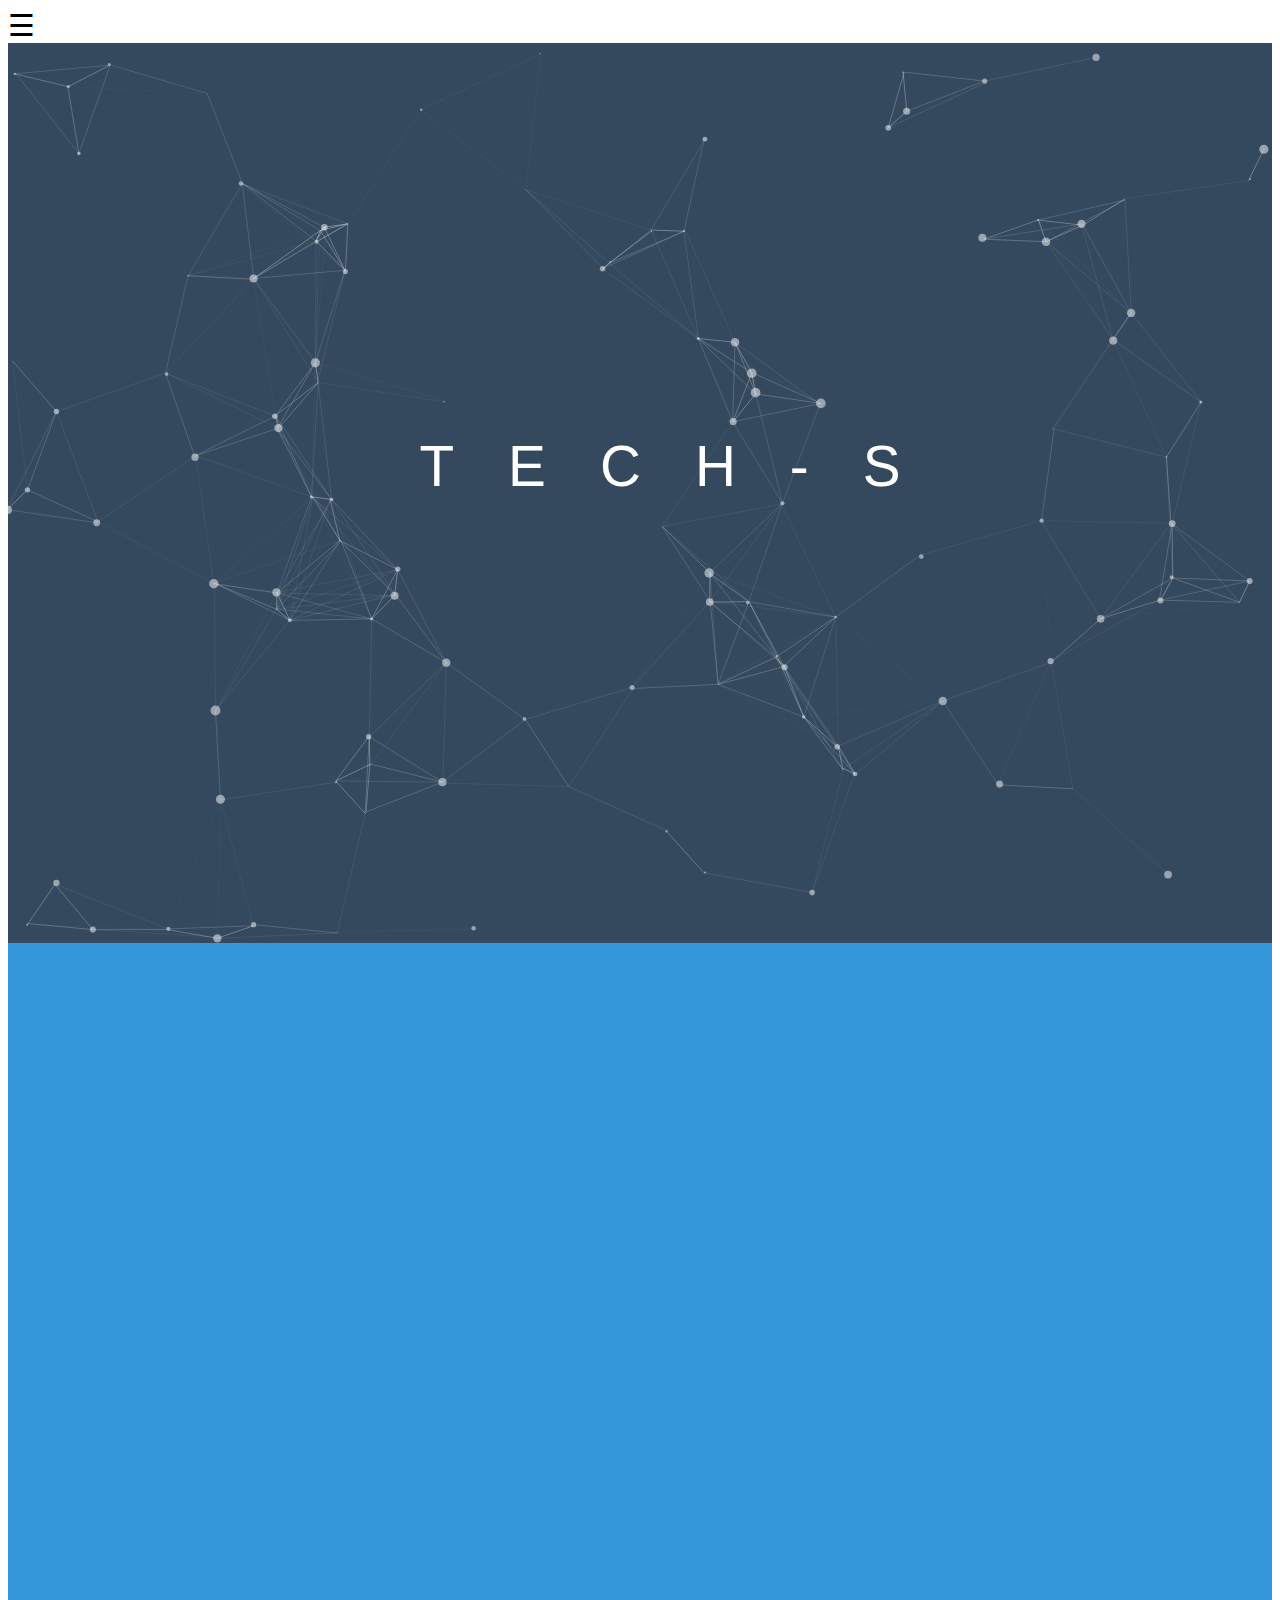
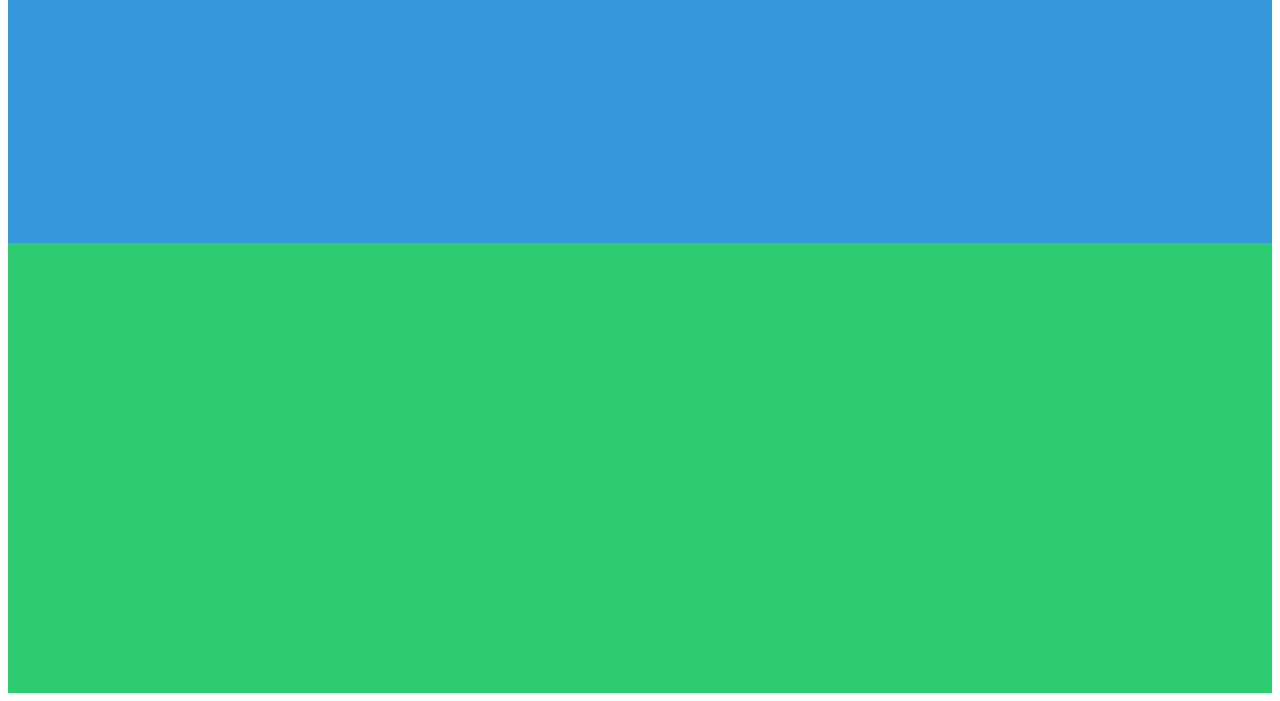
==== index.html @ a4635173 "Update index.html" ====
<!doctype html>
<html lang="en">
<head>
<meta charset="utf-8">
<meta name="viewport" content="width=device-width, initial scale=1">
<title>TECH-S/TECHNOFESAS</TITLE>
<link rel="icon" type="image/jpg" href="ts5.jpg"/>
 

<style type="text/css">


# {
margin:0;
padding:0;
}
 #particles-js{
background-color:#34495e;
height:100vh;
width:100%;
background size:cover;
}
.fly-in-text{
list-style:none;
position:absolute;
left:50%;
top:50%;
transform:translateX(-50%) translateY(-50%);
}
.fly-in-text li {
display:inline-block;
margin-right:50px;
font-family:Open Sans, Arial;
font-weight: 300; 
font-size: 1.5cm;
color: white;
opacity:1;
transition: all 2.5s ease;
}
.fly-in-text li:last-child  {
margin-right:0; 
}
.fly-in-text.hidden li{
   opacity:0; 
}
.fly-in-text.hidden li:nth-child(1) { transform: translateX(-200px) translateY(-200px);}
.fly-in-text.hidden li:nth-child(2) { transform: translateX(20px) translateY(100px);}
.fly-in-text.hidden li:nth-child(3) { transform: translateX(-150px) translateY(-80px);}
.fly-in-text.hidden li:nth-child(4) { transform: translateX(10px) translateY(-200px);}
.fly-in-text.hidden li:nth-child(5) { transform: translateX(-300px) translateY(200px);}
.fly-in-text.hidden li:nth-child(6) { transform: translateX(20px) translateY(-20px);}
.fly-in-text.hidden li:nth-child(7) { transform: translateX(30px) translateY(200px);}
.fly-in-text.hidden li:nth-child(8)	{ transform: translateX(30px) translateY(200);}

#box2{
height:100vh;
width:100%;
background-color:#3498db ;
background-size:cover;
}
#box3{
height:50vh;
width:100%;
background-color:#2ecc71 ;
background-size:cover;
 }
#myNav {
    margin: 0;
    font-family: 'Lato', sans-serif;
background-color:black;
	
}

.overlay {
    height: 0%;
    width: 100%;
    position: fixed;
    z-index: 1;
    top: 0;
    left: 0;
    background-color: rgb(0,0,0);
    background-color: rgba(0,0,0, 0.9);
    overflow-y: hidden;
    transition: 0.5s;
}

.overlay-content {
    position: relative;
    top: 25%;
    width: 100%;
    text-align: center;
    margin-top: 30px;
}

.overlay a {
    padding: 8px;
    text-decoration: none;
    font-size: 36px;
    color: #818181;
    display: block;
    transition: 0.3s;
}

.overlay a:hover, .overlay a:focus {
    color: #f1f1f1;
}

.overlay .closebtn {
    position: absolute;
    top: 20px;
    right: 45px;
    font-size: 60px;
}

@media screen and (max-height: 450px) {
  .overlay {overflow-y: auto;}
  .overlay a {font-size: 20px}
  .overlay .closebtn {
    font-size: 40px;
    top: 15px;
    right: 35px;
  }
}
</style>
</head>

<body>

<ul class="fly-in-text hidden">
<li>T</LI>
<li>E</li>
<li>C</li>
<li>H</LI>
<li>-</li>
<li>S</li>

</ul>
<script src="https://ajax.googleapis.com/ajax/libs/jquery/2.1.3/jquery.min.js"></script>
<script type="text/javascript">
$(function() {
setTimeout(function() {
$('.fly-in-text').removeClass('hidden');
},500);
})();
(function() { // DON'T EDIT BELOW THIS LINE
var d = document, s = d.createElement('script');
s.src = 'https://aditya-2003.disqus.com/embed.js';
s.setAttribute('data-timestamp', +new Date());
(d.head || d.body).appendChild(s);
})();
	</script>
<div id="myNav" class="overlay">
  <a href="javascript:void(0)" class="closebtn" onclick="closeNav()">&times;</a>
  <div class="overlay-content">
	  
    <a href="#">PORTFOLIO</a>
    <a href="https://creativecommons.org/licenses/by/2.0/">LICENSE</a>
    <a href="#">COMPANY</a>
  </div>
</div>

<span style="font-size:30px;cursor:pointer" onclick="openNav()">&#9776; </span>

<script>
function openNav() {
    document.getElementById("myNav").style.height = "100%";
}

function closeNav() {
    document.getElementById("myNav").style.height = "0%";
}
</script>
<div id="particles-js"></div>

<script type="text/javascript" src="particles.js"></script>
<script type="text/javascript" src="app.js"></script>
	
<div id="box2">
</div>
<div id="box3">
</div>
<div id="disqus_thread"></div>
<script type="text/javascript">

/**
*  RECOMMENDED CONFIGURATION VARIABLES: EDIT AND UNCOMMENT THE SECTION BELOW TO INSERT DYNAMIC VALUES FROM YOUR PLATFORM OR CMS.
*  LEARN WHY DEFINING THESE VARIABLES IS IMPORTANT: https://disqus.com/admin/universalcode/#configuration-variables*/
/*
var disqus_config = function () {
this.page.url = PAGE_URL;  // Replace PAGE_URL with your page's canonical URL variable
this.page.identifier = PAGE_IDENTIFIER; // Replace PAGE_IDENTIFIER with your page's unique identifier variable
};
*/
(function() { // DON'T EDIT BELOW THIS LINE
var d = document, s = d.createElement('script');
s.src = 'https://aditya-2003.disqus.com/embed.js';
s.setAttribute('data-timestamp', +new Date());
(d.head || d.body).appendChild(s);
})();
</script>
<noscript>Please enable JavaScript to view the <a href="https://disqus.com/?ref_noscript">comments powered by Disqus.</a></noscript>
 
                       
</body>
</html>
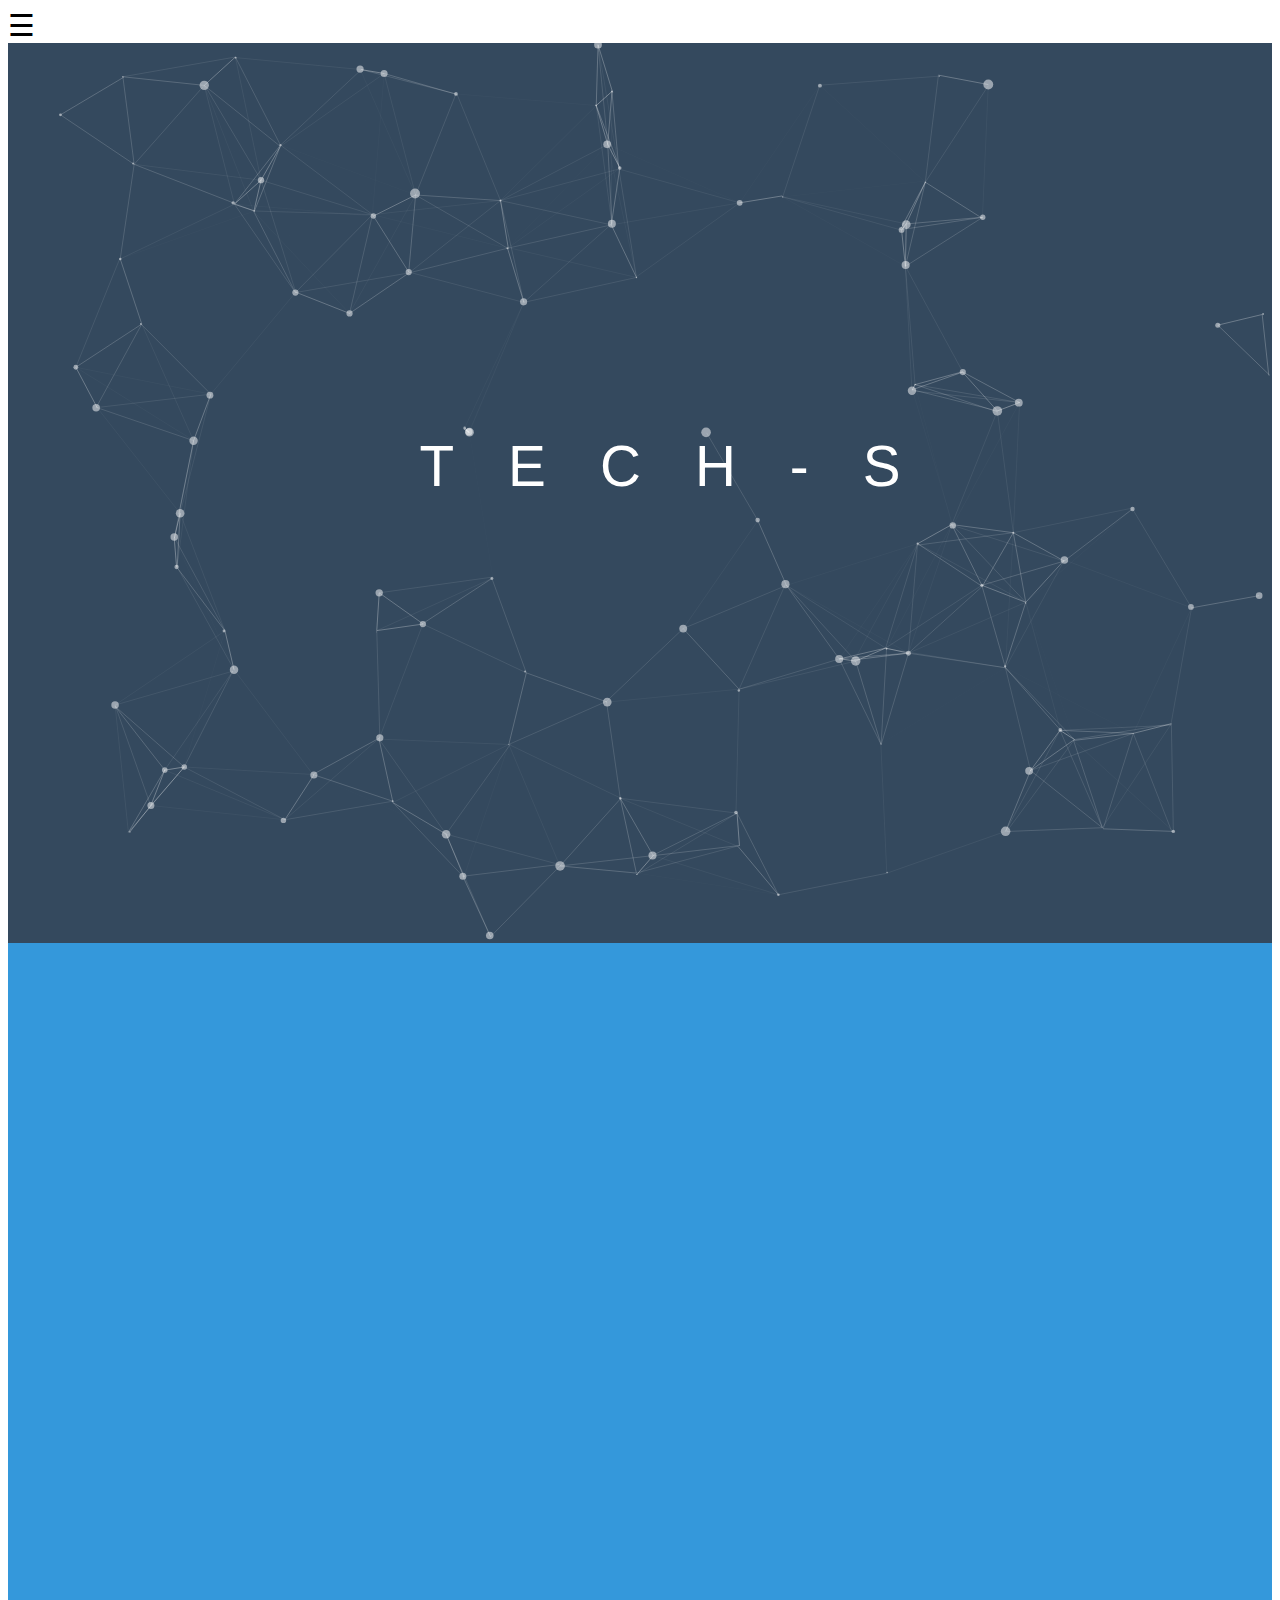
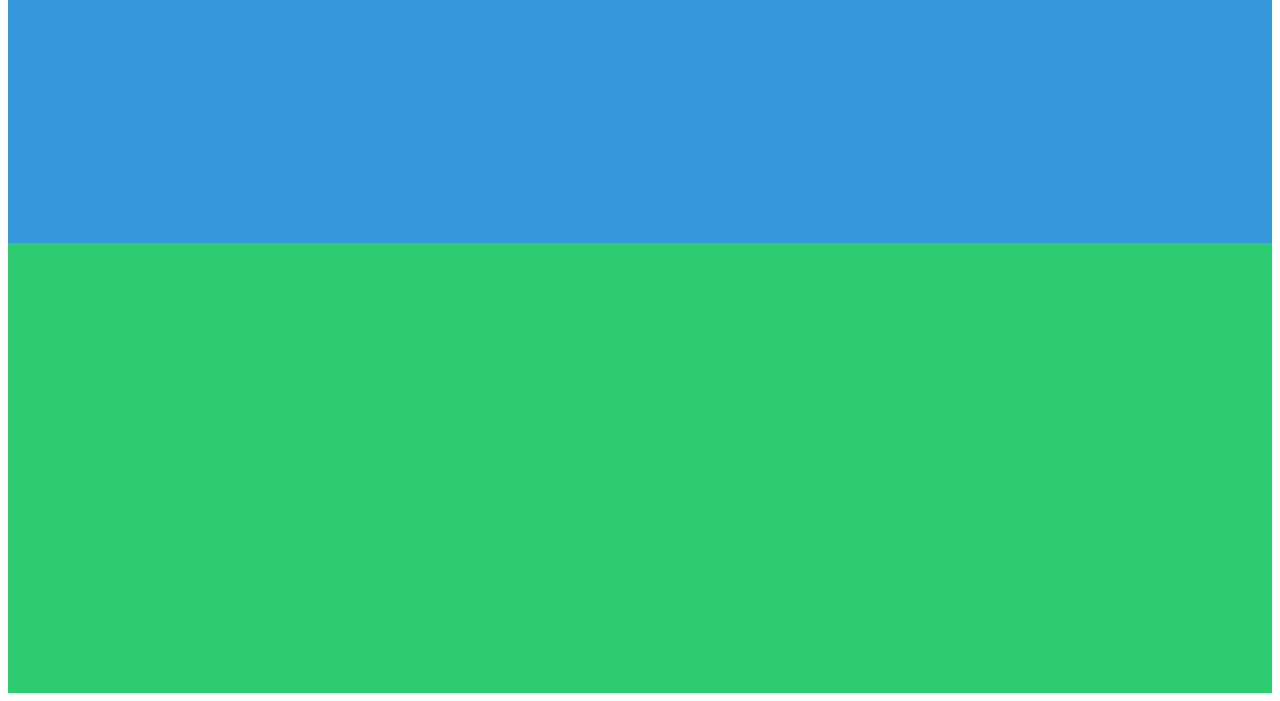
==== commit 87ab8a05: "Update index.html" ====
--- a/index.html
+++ b/index.html
@@ -67,7 +67,7 @@
 #myNav {
     margin: 0;
     font-family: 'Lato', sans-serif;
-background-color:black;
+background-color:34495E;
 	
 }
 
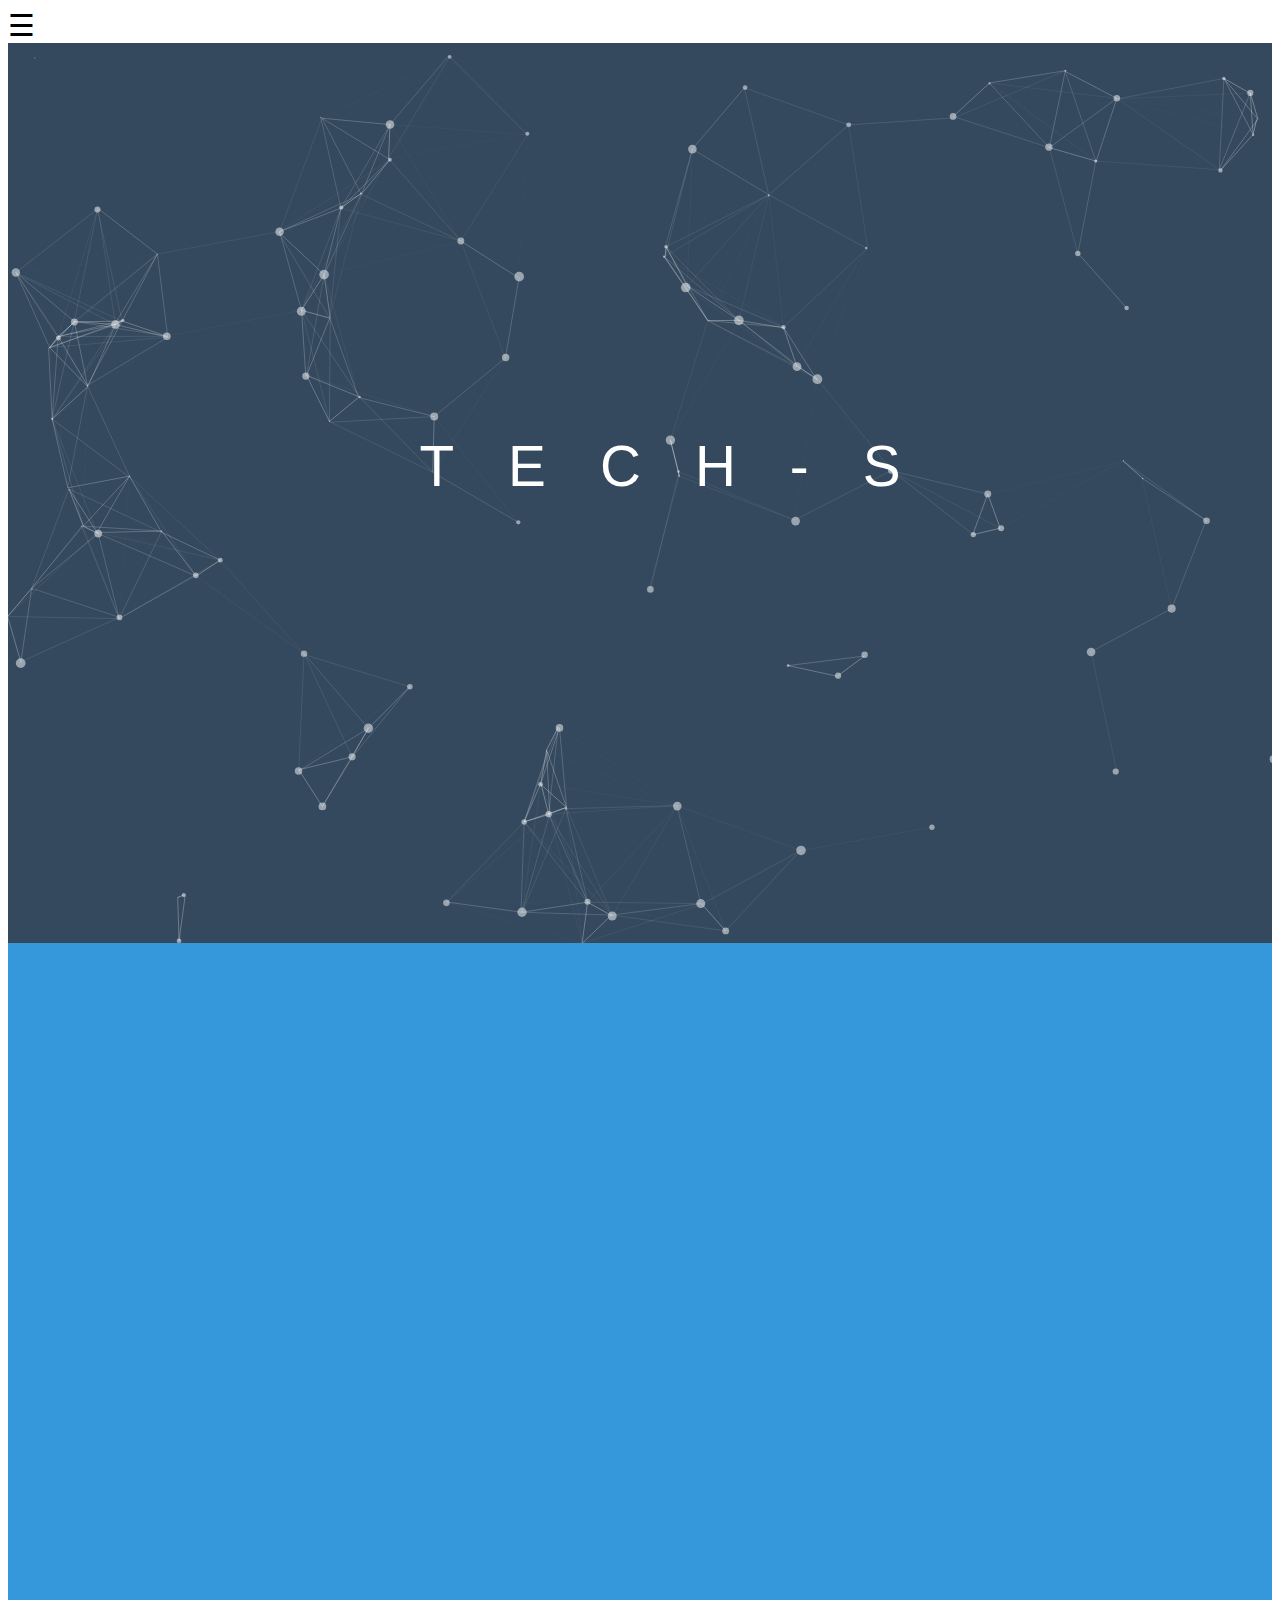
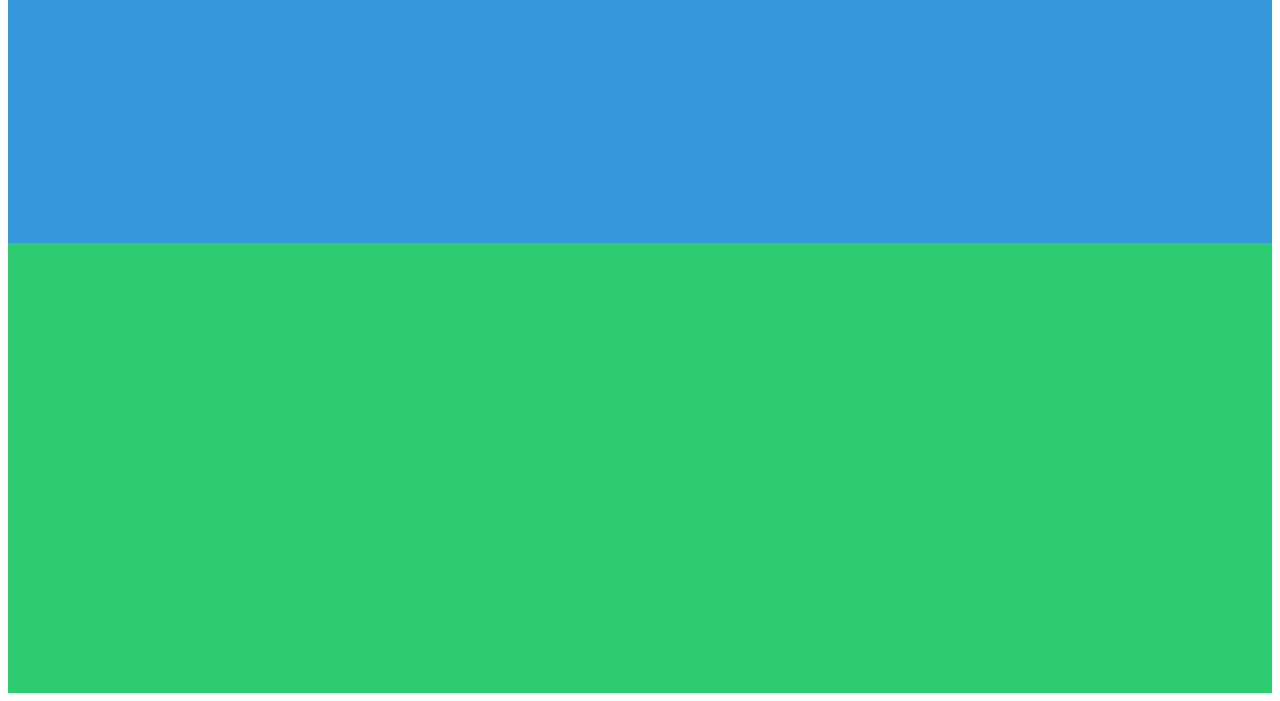
==== commit 00817df9: "Update index.html" ====
--- a/index.html
+++ b/index.html
@@ -67,7 +67,7 @@
 #myNav {
     margin: 0;
     font-family: 'Lato', sans-serif;
-background-color:34495E;
+background-color:34495e;
 	
 }
 
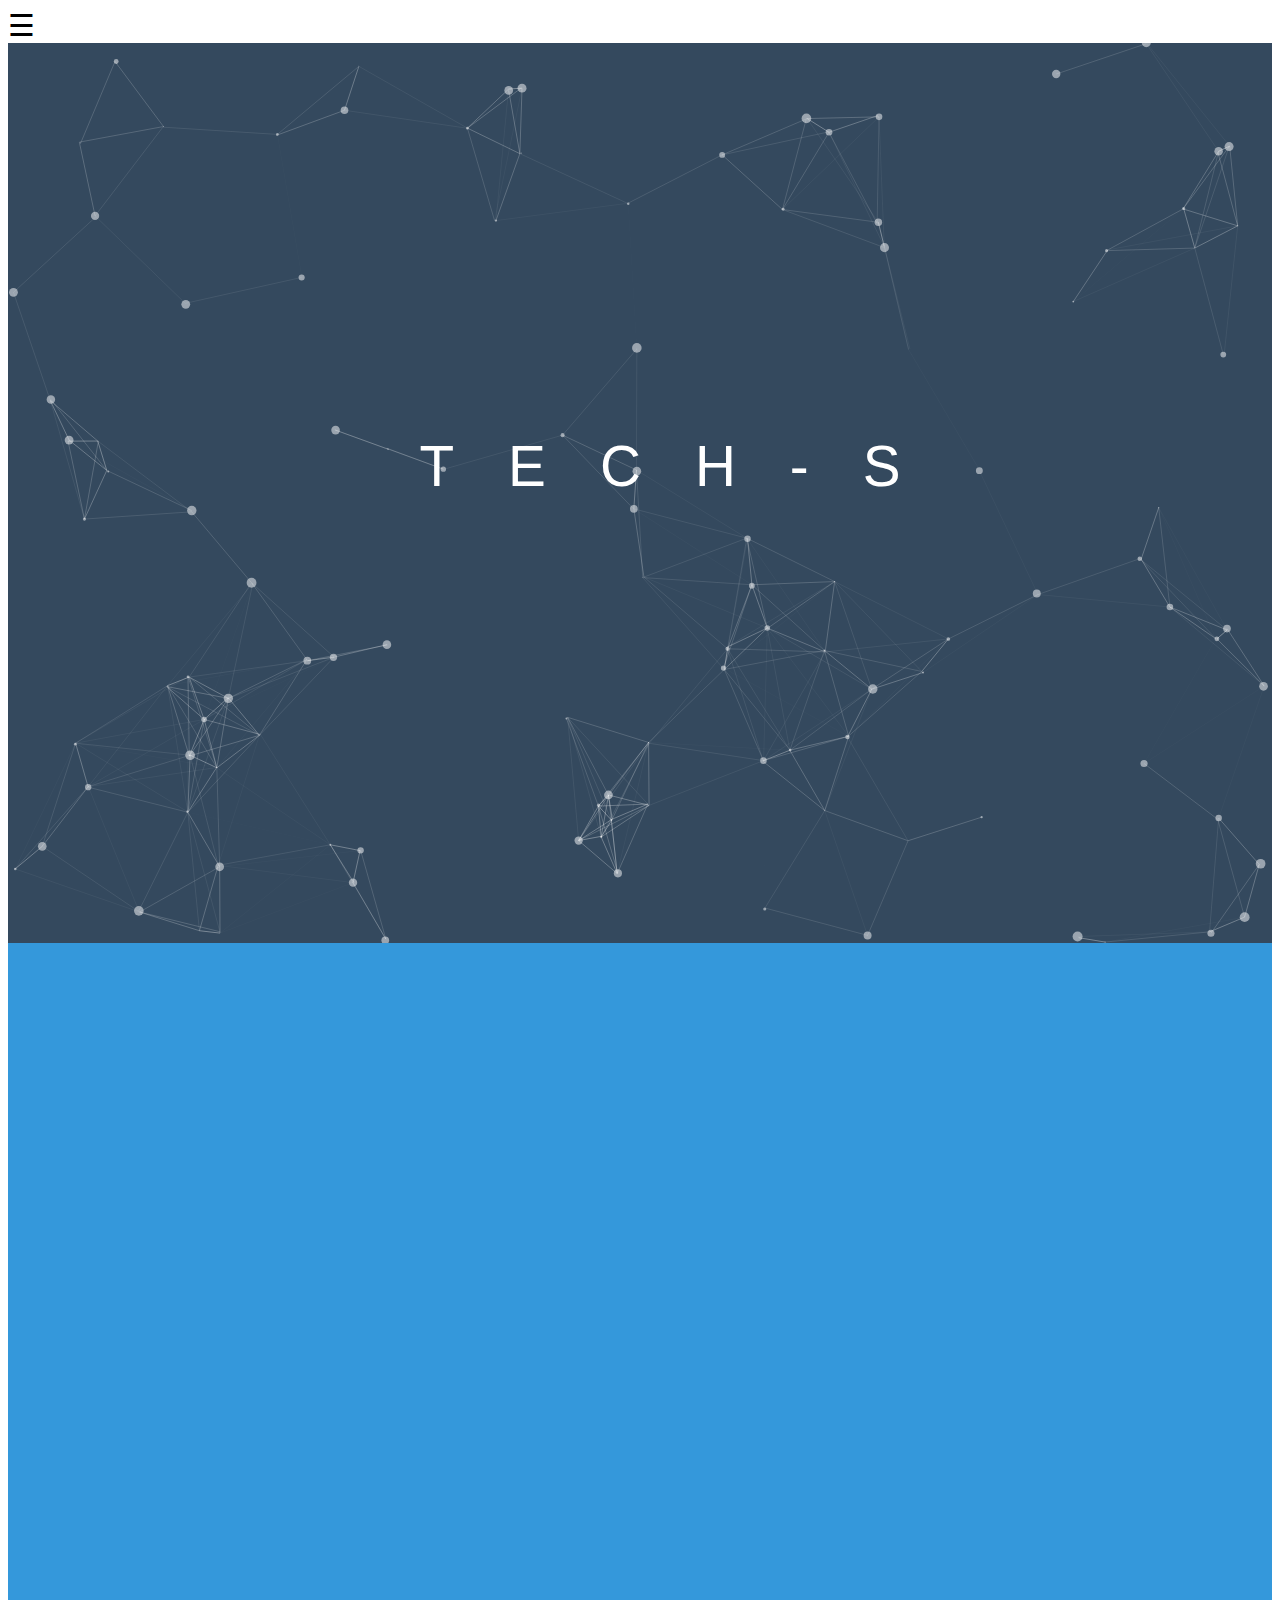
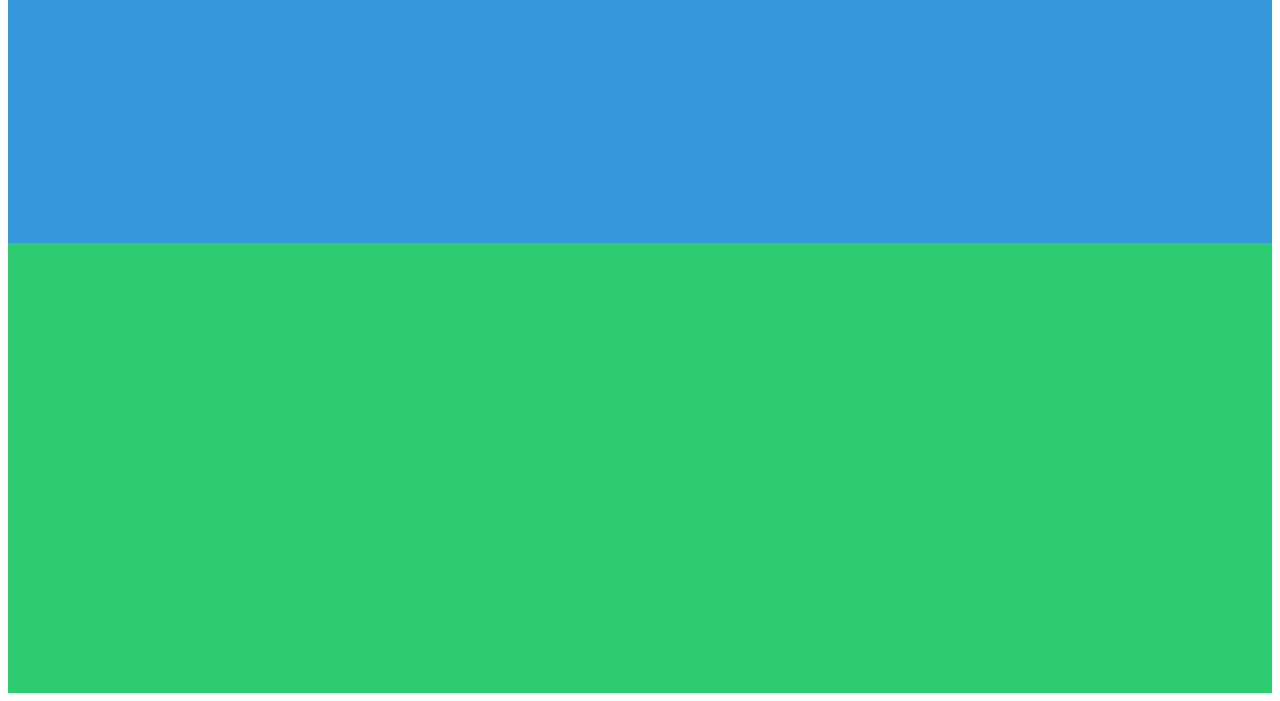
==== commit 5449b6cc: "Update index.html" ====
--- a/index.html
+++ b/index.html
@@ -155,7 +155,7 @@
 	  
     <a href="#">PORTFOLIO</a>
     <a href="https://creativecommons.org/licenses/by/2.0/">LICENSE</a>
-    <a href="#">COMPANY</a>
+    <a href="#">ABOUT</a>
   </div>
 </div>
 
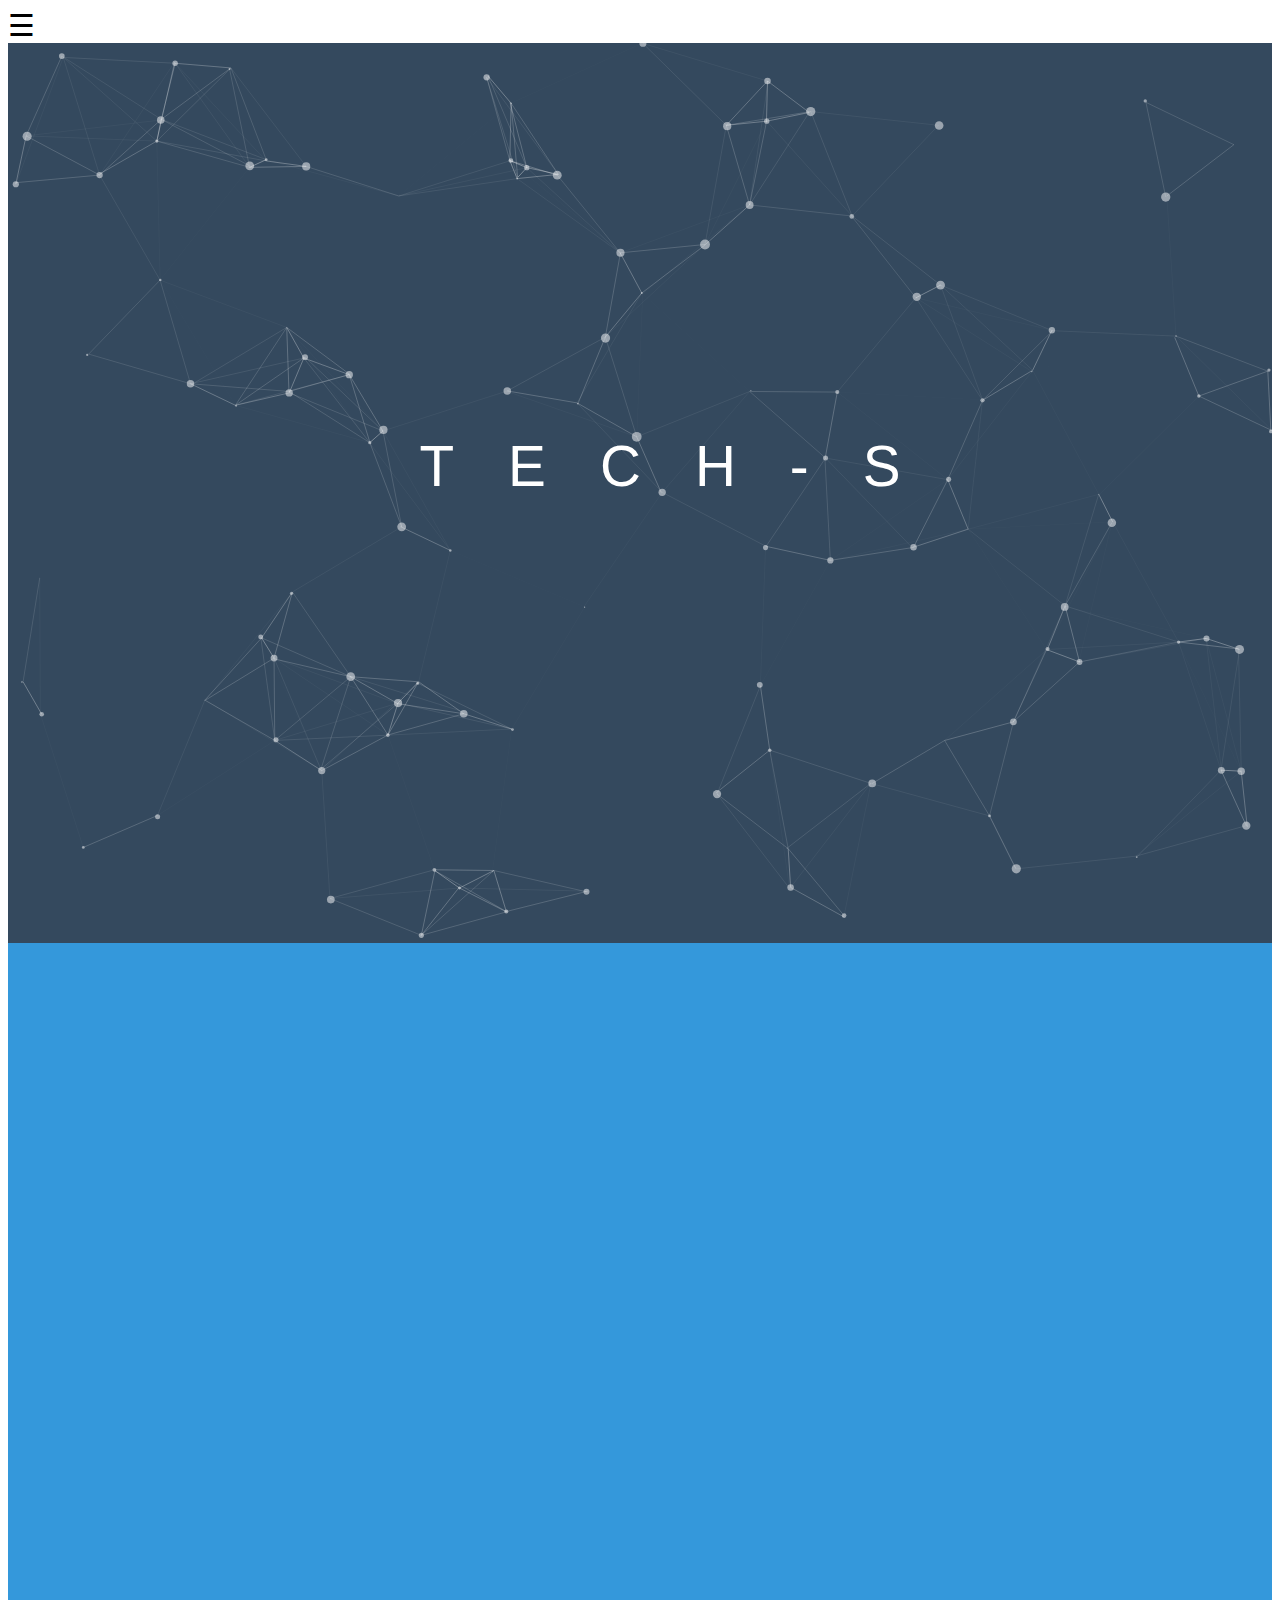
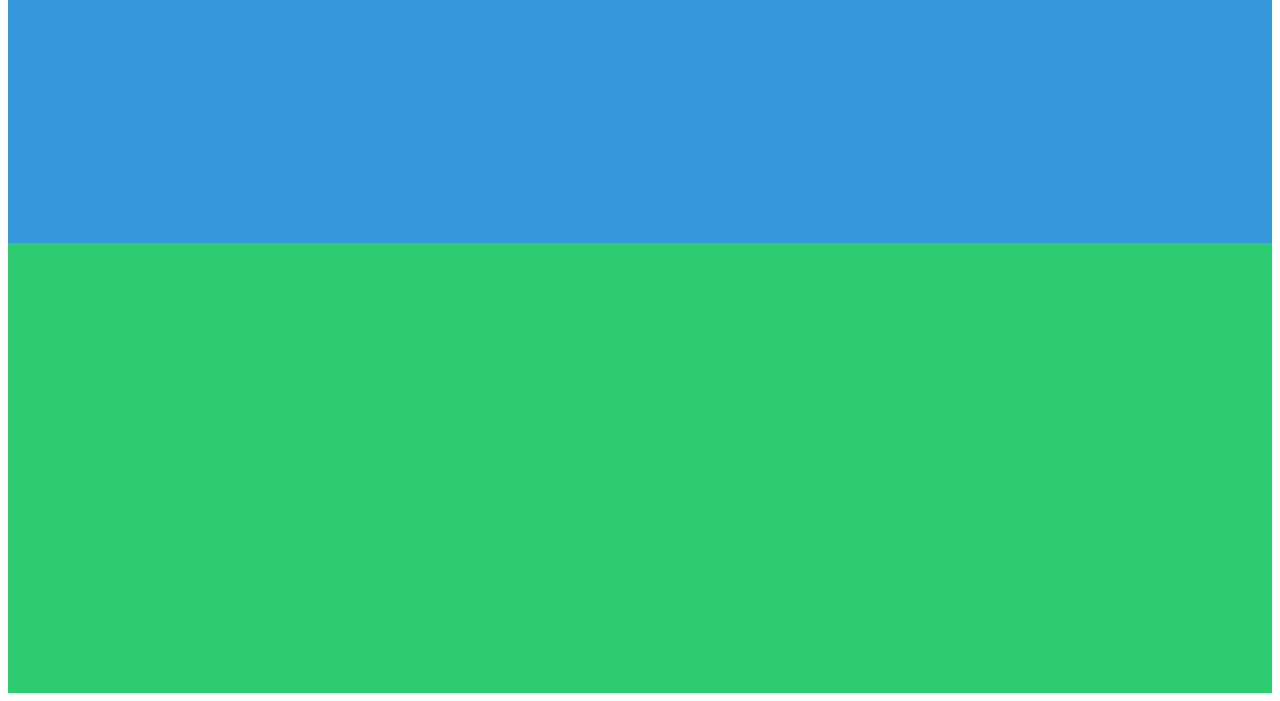
==== commit b0c04689: "Update index.html" ====
--- a/index.html
+++ b/index.html
@@ -68,7 +68,7 @@
     margin: 0;
     font-family: 'Lato', sans-serif;
 background-color:34495e;
-	
+	align:right;
 }
 
 .overlay {
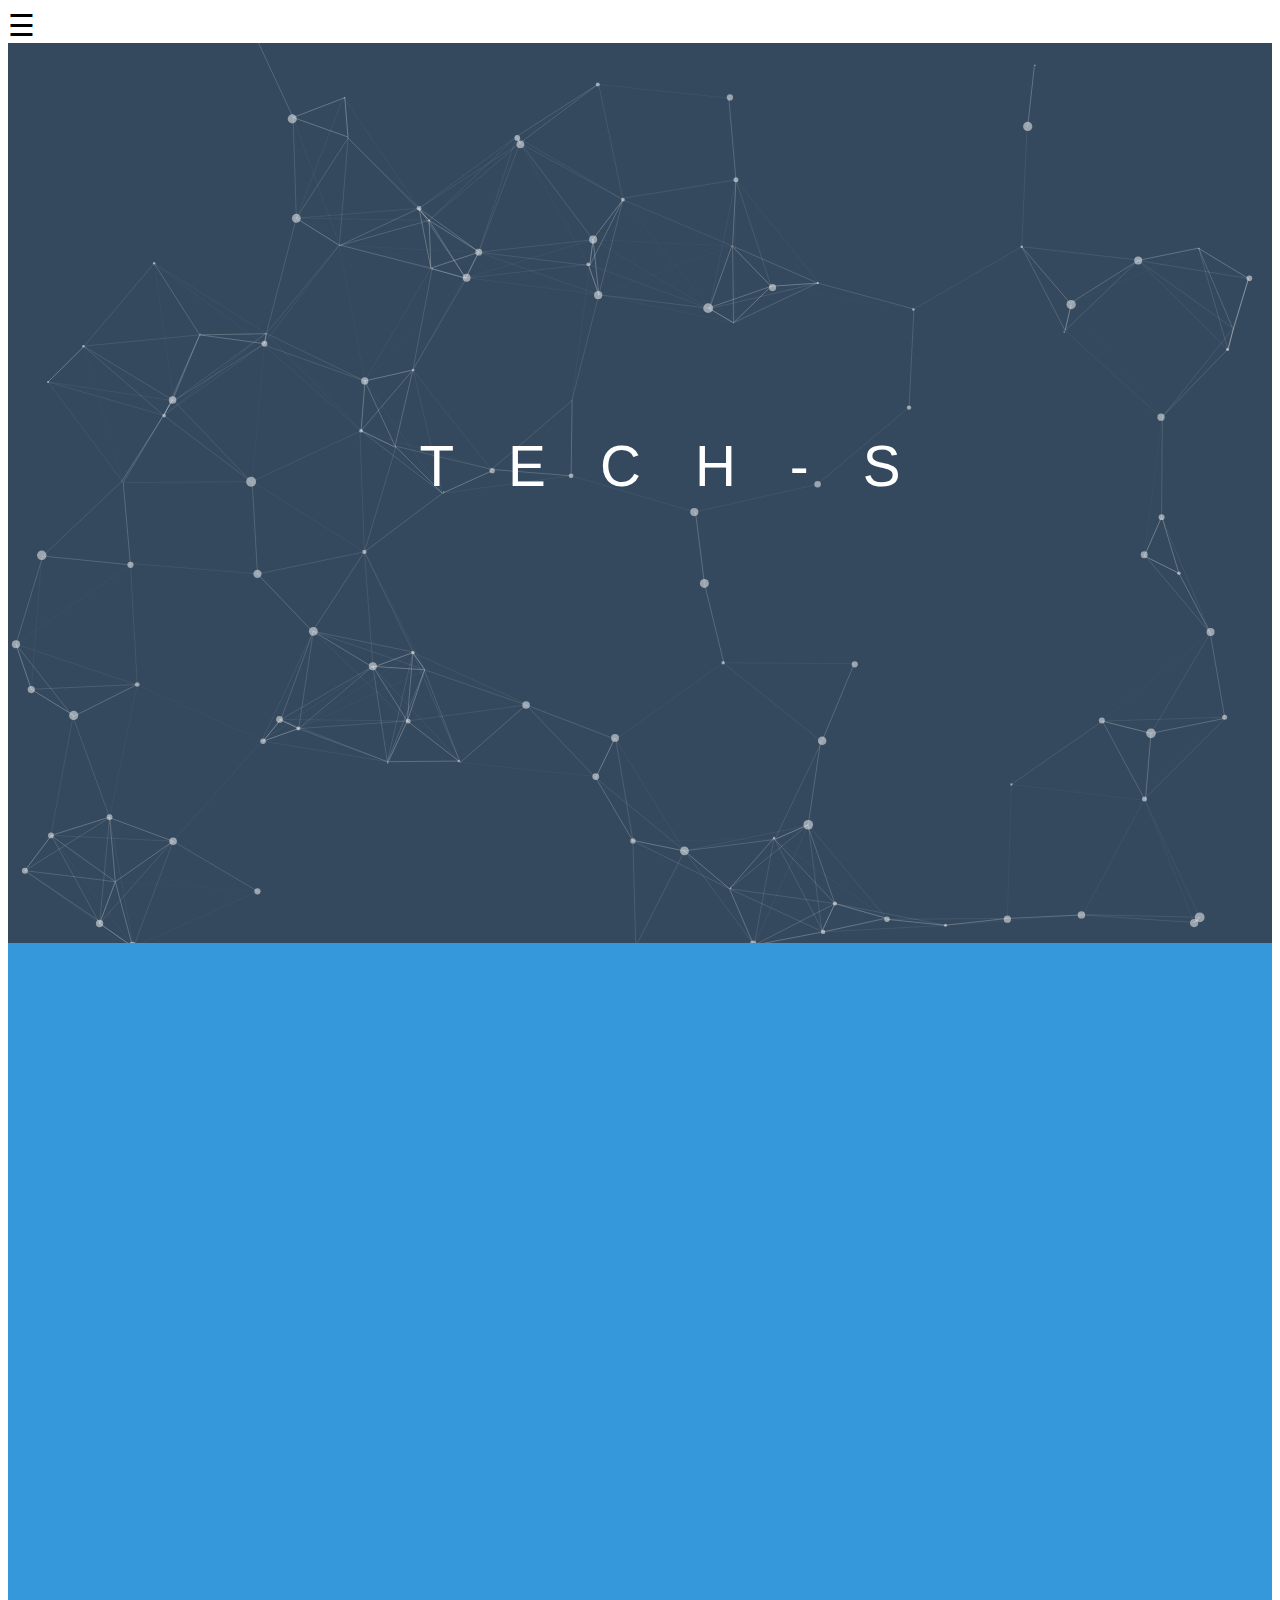
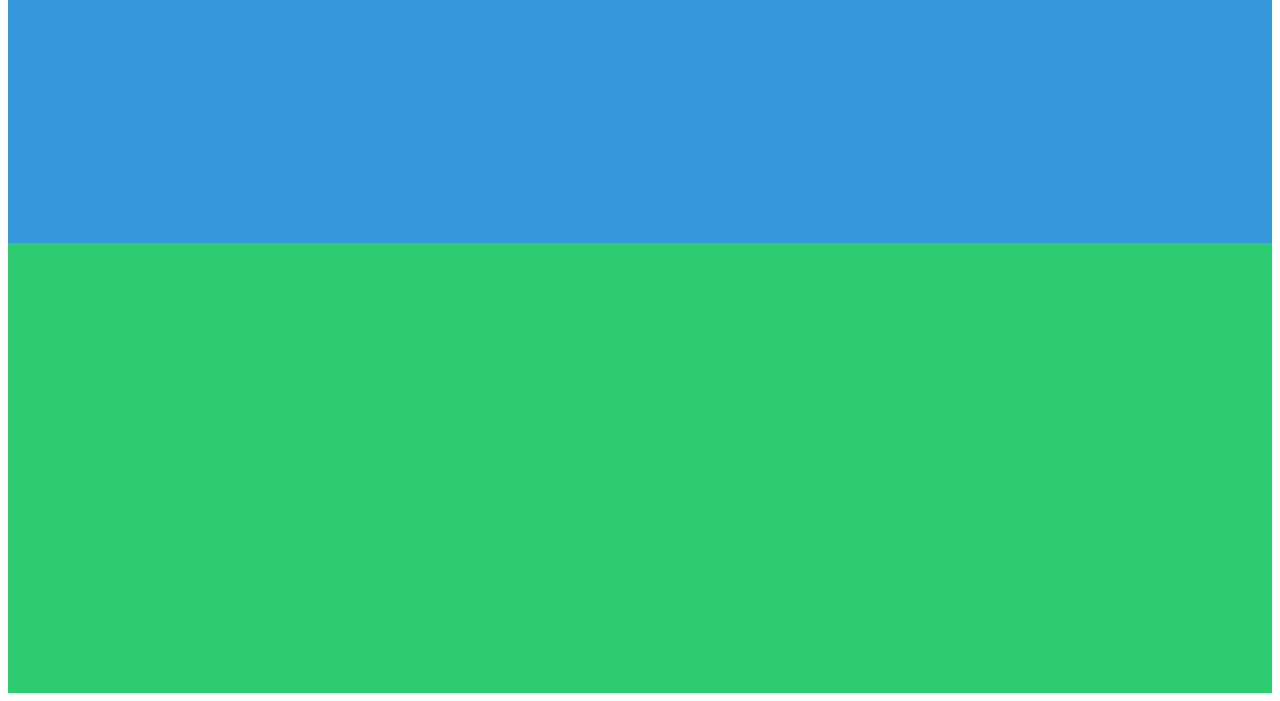
==== commit c02cbc82: "Update index.html" ====
--- a/index.html
+++ b/index.html
@@ -68,7 +68,6 @@
     margin: 0;
     font-family: 'Lato', sans-serif;
 background-color:34495e;
-	align:right;
 }
 
 .overlay {
@@ -77,7 +76,7 @@
     position: fixed;
     z-index: 1;
     top: 0;
-    left: 0;
+    left:100;
     background-color: rgb(0,0,0);
     background-color: rgba(0,0,0, 0.9);
     overflow-y: hidden;
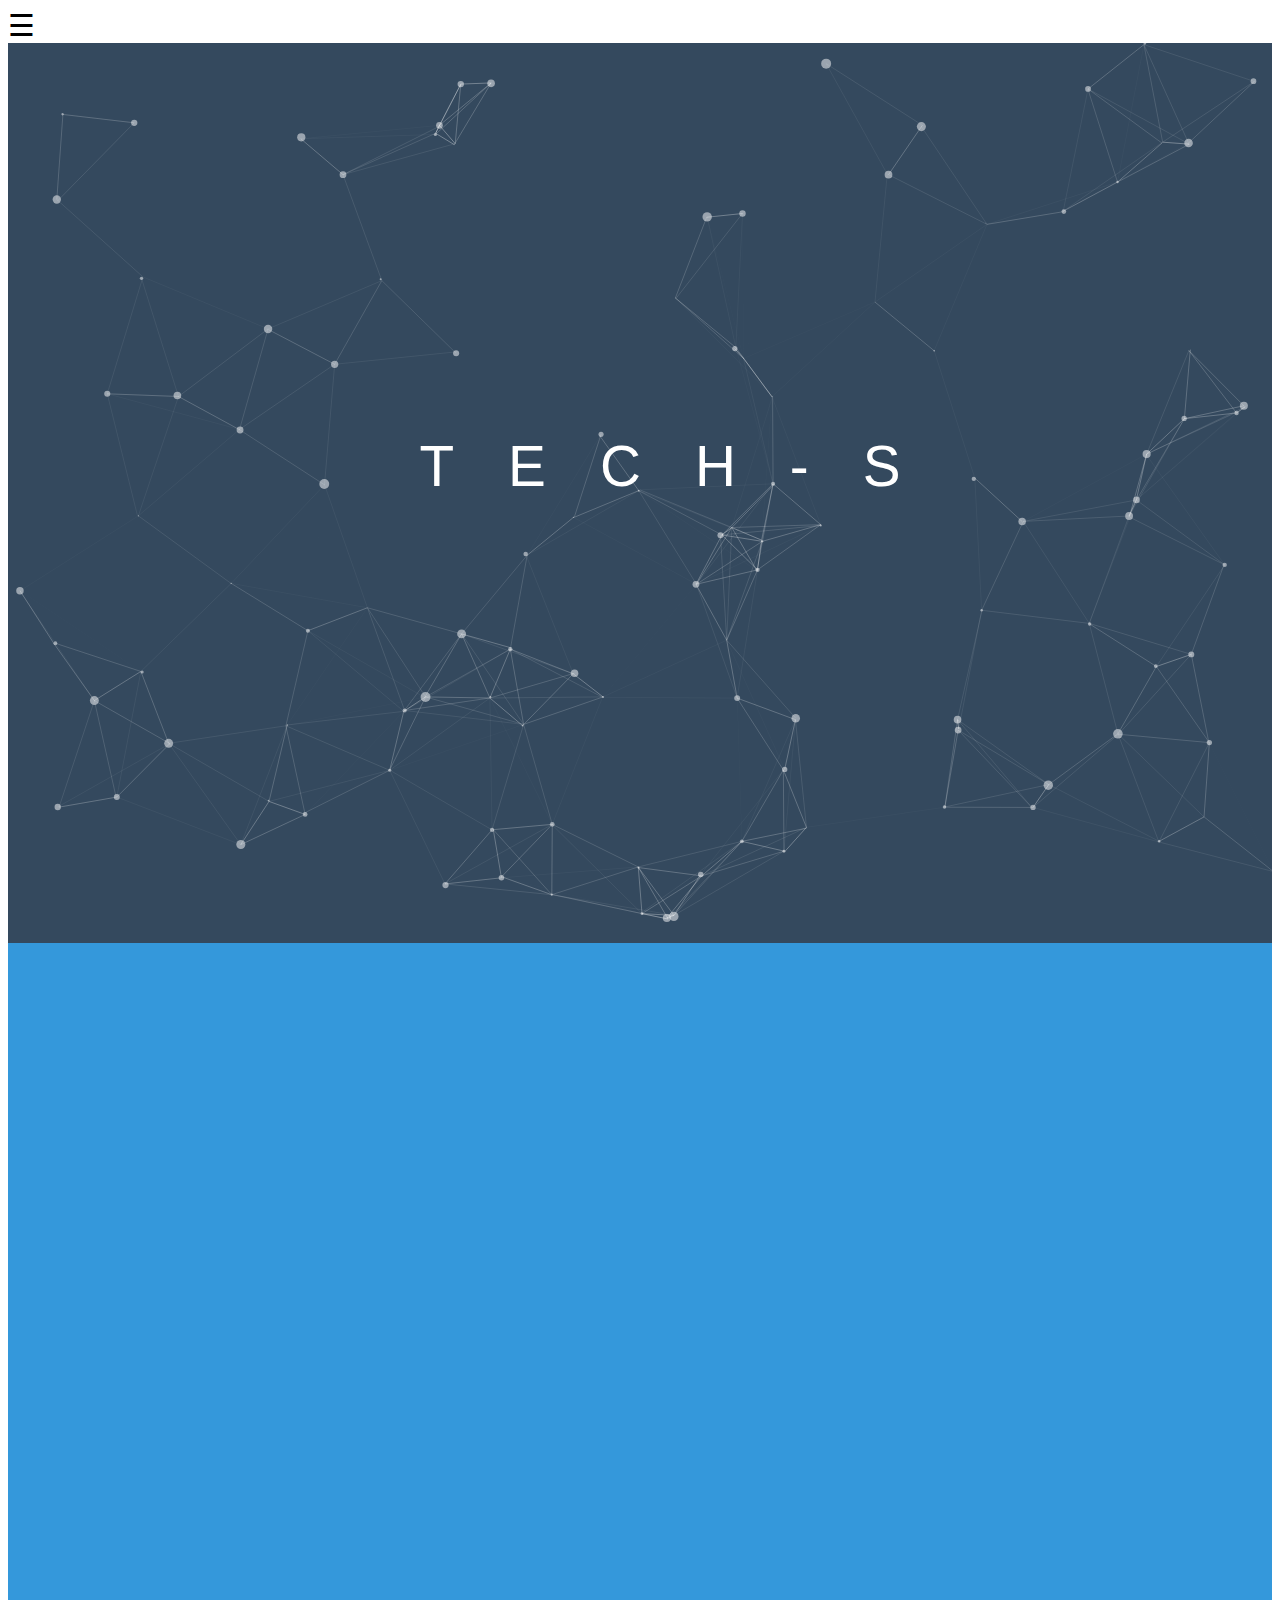
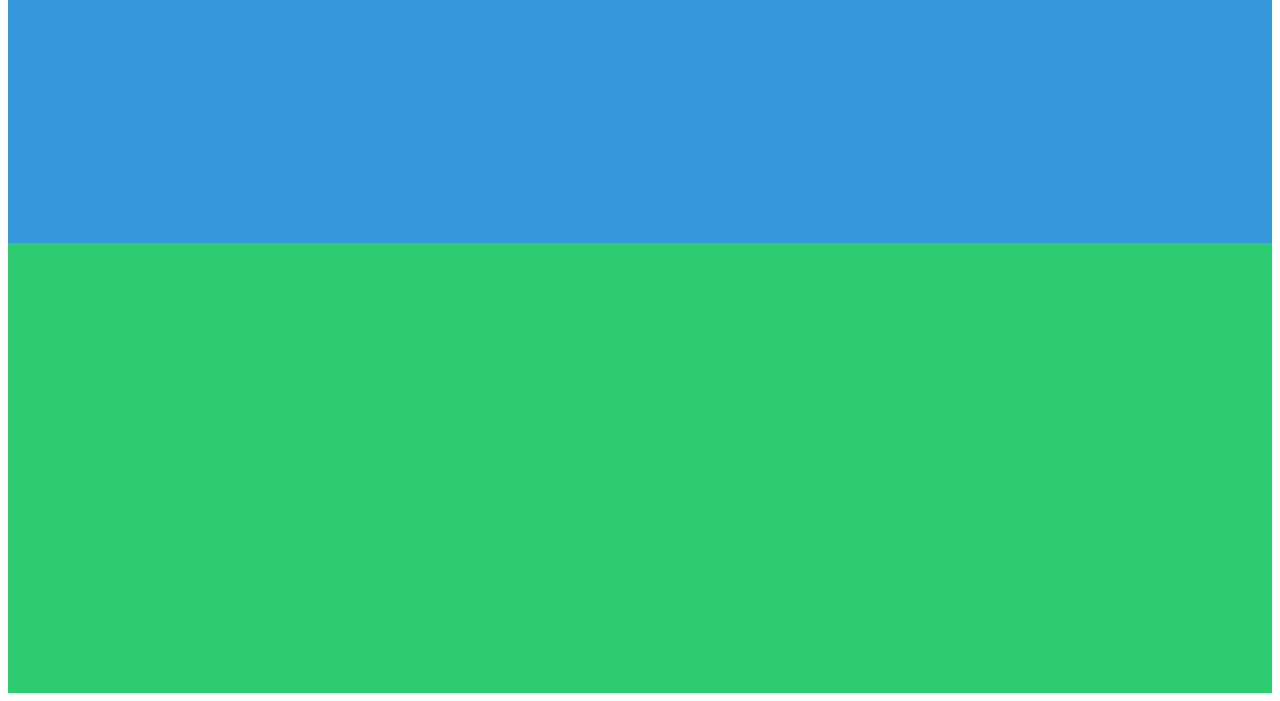
==== commit 1b90264b: "Update index.html" ====
--- a/index.html
+++ b/index.html
@@ -76,7 +76,7 @@
     position: fixed;
     z-index: 1;
     top: 0;
-    left:100;
+    left:0;
     background-color: rgb(0,0,0);
     background-color: rgba(0,0,0, 0.9);
     overflow-y: hidden;
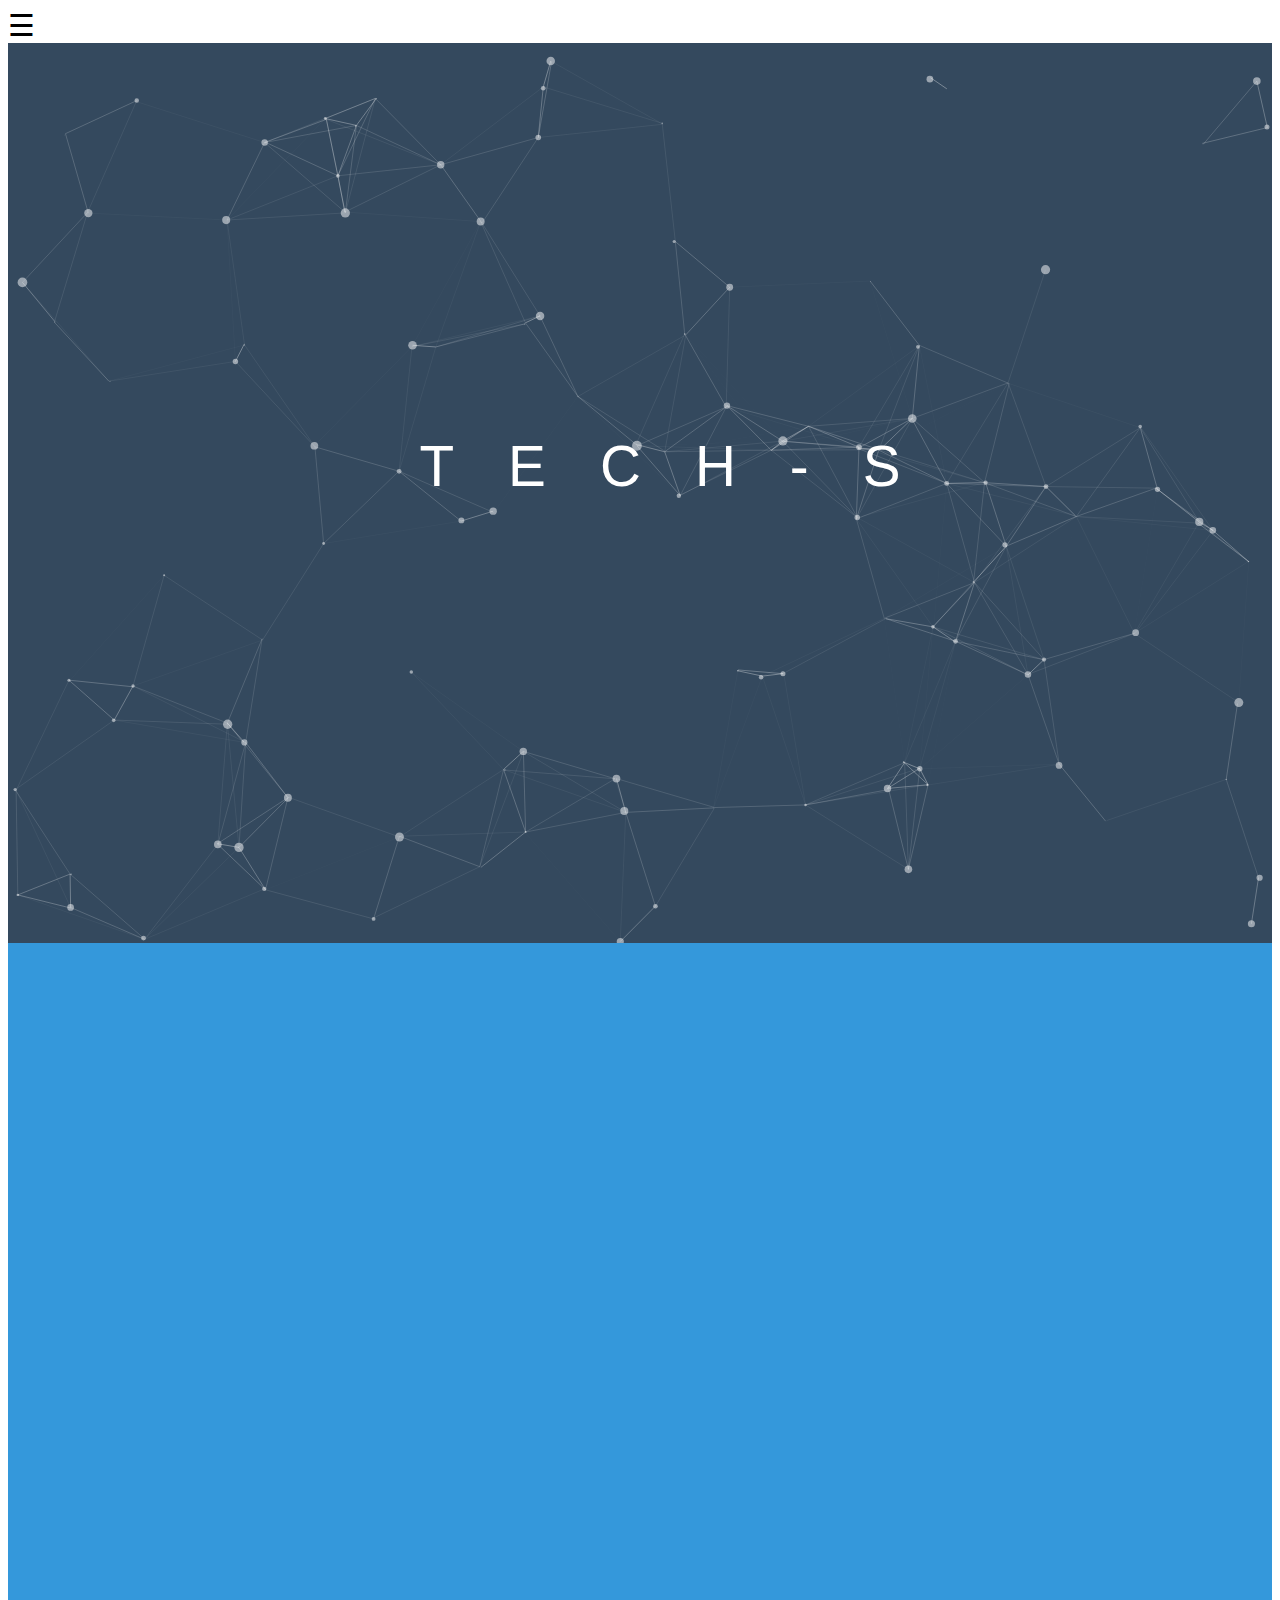
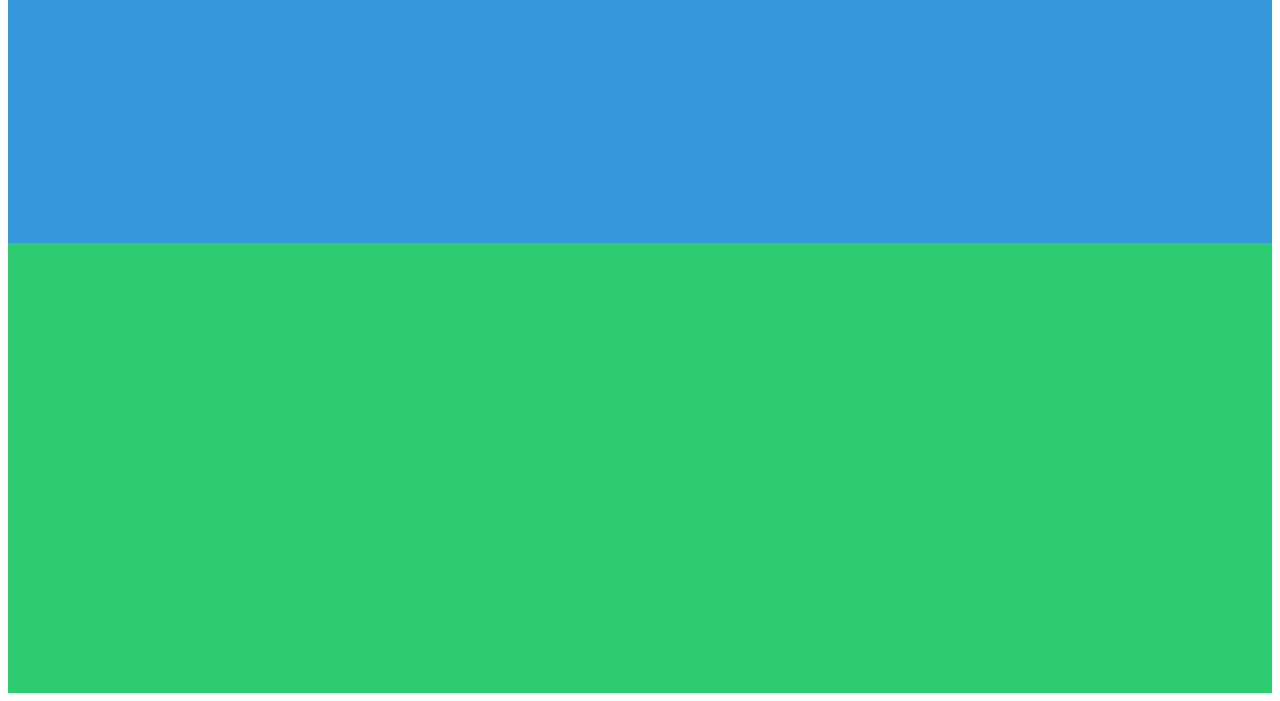
==== commit d7d6d324: "Update index.html" ====
--- a/index.html
+++ b/index.html
@@ -198,7 +198,7 @@
 })();
 </script>
 <noscript>Please enable JavaScript to view the <a href="https://disqus.com/?ref_noscript">comments powered by Disqus.</a></noscript>
- 
+<!--End of Tawk.to Script--> <!--End of Tawk.to Script--> <!--End of Tawk.to Script--> <!--End of Tawk.to Script--> <!--End of Tawk.to Script--> <!--End of Tawk.to Script--> <!--End of Tawk.to Script--> <!--End of Tawk.to Script--> <!--End of Tawk.to Script--> <!--End of Tawk.to Script--> <!--End of Tawk.to Script--> <!--End of Tawk.to Script--> <!--End of Tawk.to Script--> 
                        
 </body>
 </html>
